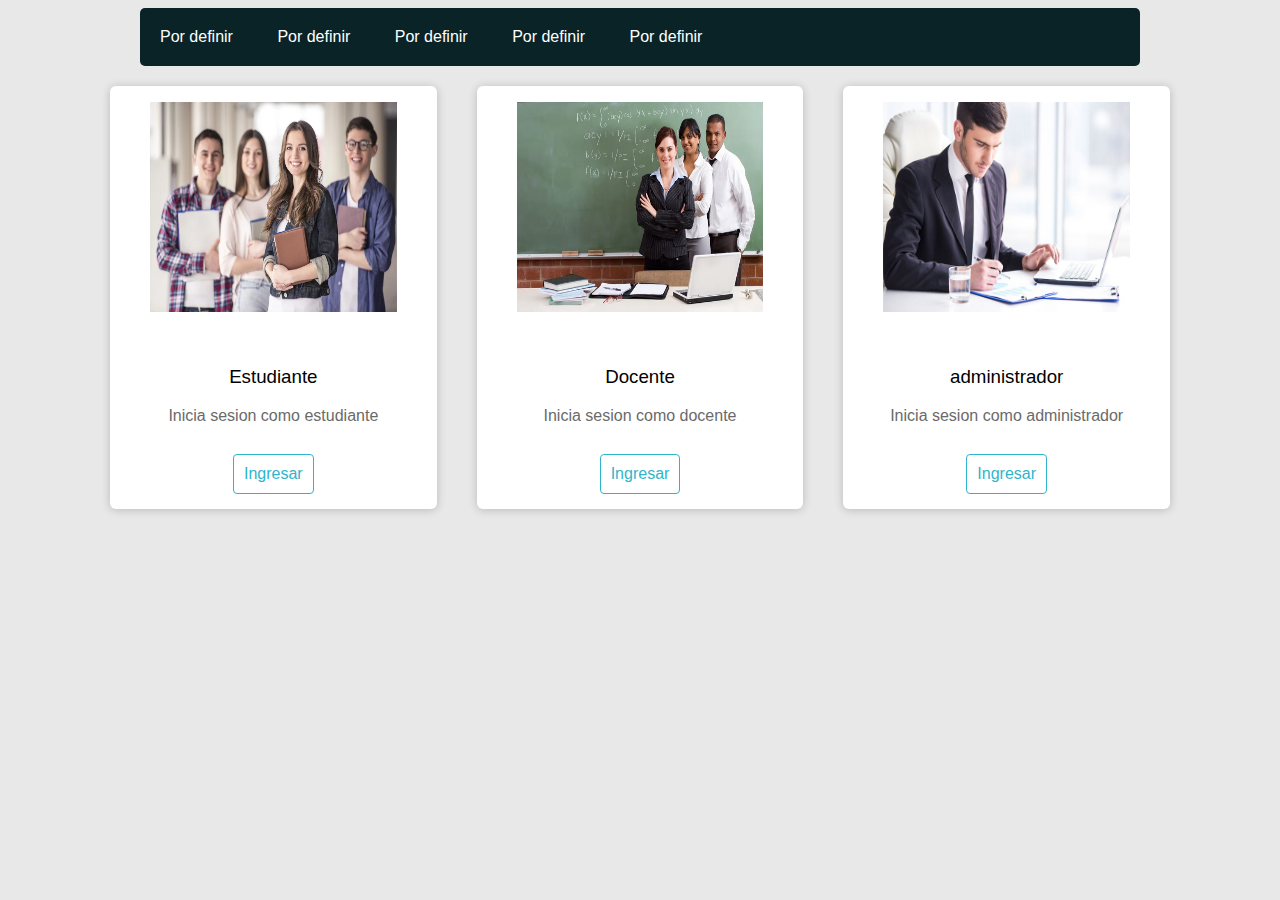
==== Index.html @ fe521ba0 "cambios" ====
<!DOCTYPE html>
<html lang="en" dir="ltr">
  <head>
    <meta charset="utf-8">
    <title>Menu de navegacion</title>
      <link rel="stylesheet" type="text/css" href="assets/selection.css">
      <link rel="stylesheet" type="text/css" href="assets/styles.css">

  </head>

  <body>



   <ul class="Menu">
     <li><a href="#">Por definir</a></li>
     <li><a href="#">Por definir</a></li>
     <li><a href="#">Por definir</a></li>
     <li><a href="#">Por definir</a></li>
     <li><a href="#">Por definir</a></li>
   </ul>


   <div class="container">
     <!-- Modulo de estudiante -->
     <div class="card">
       <figure>
         <img src="sources/img1.jpg">
       </figure>
       <div class="content">
         <h3>Estudiante</h3>
         <p> Inicia sesion como estudiante </p>
         <a href="">Ingresar</a>
       </div>
     </div>
    <!-- Modulo de docente -->
     <div class="card">
       <figure>
         <img src="sources/img2.jpg">
       </figure>
       <div class="content">
         <h3>Docente</h3>
         <p> Inicia sesion como docente </p>
         <a href="">Ingresar</a>
       </div>
     </div>
     <!-- Modulo de administrador -->
     <div class="card">
       <figure>
         <img src="sources/img3.jpg">
       </figure>
       <div class="content">
         <h3>administrador</h3>
         <p> Inicia sesion como administrador </p>
         <a href="">Ingresar</a>
       </div>
     </div>
   </div>

  </body>
</html>
---- assets/selection.css ----
/*SELECCION DE USUARIO*/

.container{
  width: 100%;
  height: auto;
  display: flex;
  margin: auto;
  max-width: 1100px;

}

.card{
  width: 100%;
  margin: 20px;
  border-radius: 6px;
  overflow: hidden;
  background: #fff;
  box-shadow: 0px 1px 10px rgba(0, 0, 0, 0.2);
  cursor: default;
  transition: all 400ms ease;

}

.card:hover{
  box-shadow: 5px 5px 20px rgba(0, 0, 0, 0.4);
  transform: translateY(-3%);
}

.card img{
  width: 100%;
  height: 210px;
}

.card .content{
  padding: 15px;
  text-align: center;
}
.card .content p{
  line-height: 1.5;
  color: #6a6a6a;
}

.card .content h3{
  font-weight: 400;
  margin-bottom: 15px;
}

.card .content a{
text-decoration: none;
display: inline-block;
padding: 10px;
margin-top: 10px;
color: #2fb4cc;
border: 1px solid #2fb4cc;
border-radius: 4px;
transition: all 400ms ease;
}

.card .content a:hover{
  background: #2fb4cc;
  color: #fff;
}
---- assets/styles.css ----
body{
  font-family: arial, helvetica;
  background: #e8e8e8
}

.Menu{
  list-style: none;
  padding: 0;
  background: #092327;
  width: 90%;
  max-width: 1000px;
  margin: auto;
  
  border-radius: 5px;



}

/*modificar la lista de enlaces del menu*/
.Menu li a{
  text-decoration: none;
  color: white;
  padding: 20px;

  display: block;



}
/*modificar los items de la lista del menu*/
.Menu li{
  display: inline-block;
  text-align: center;
}

.Menu li a:hover{
  background: #ef8354;
}
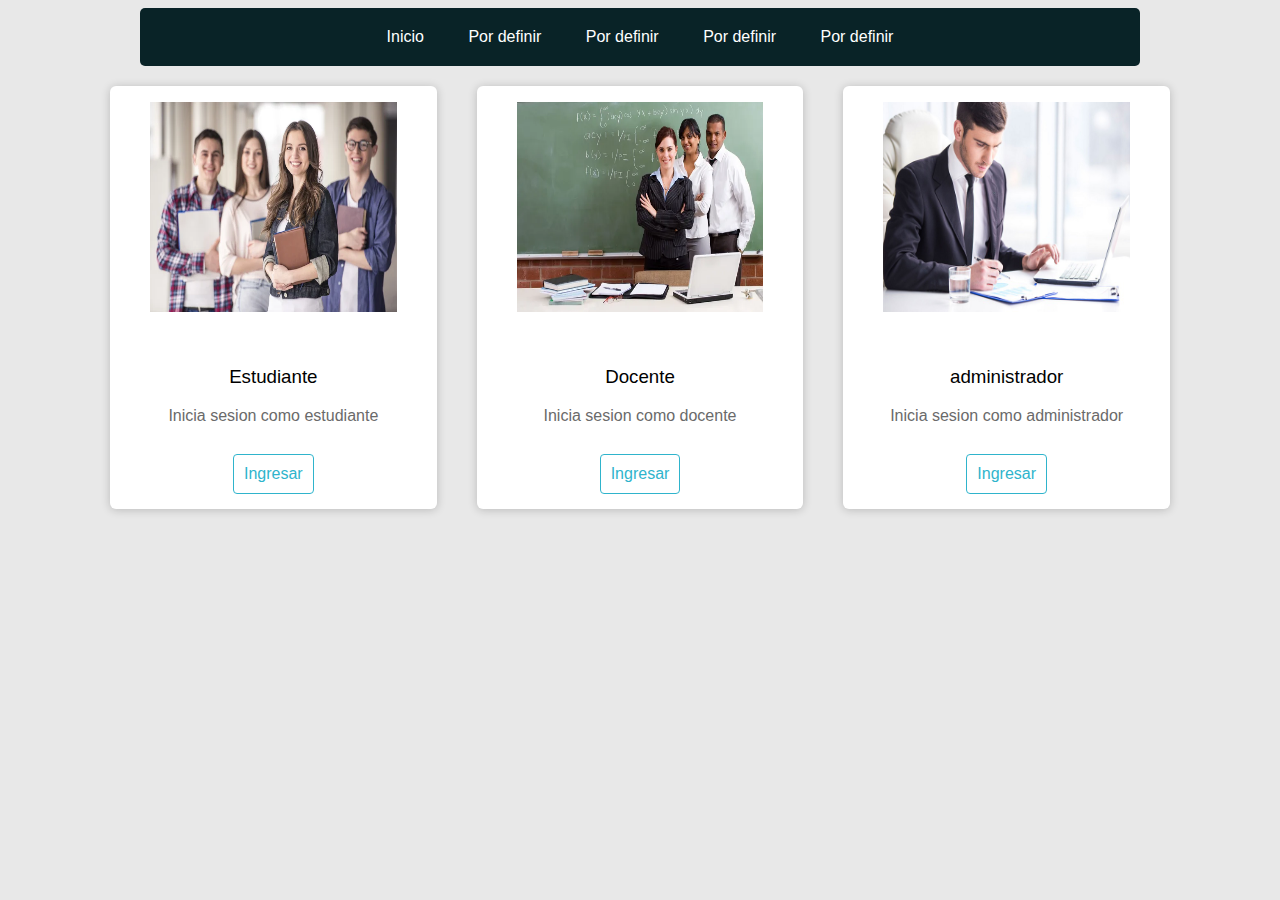
==== commit 514a0dfe: "cambios 2" ====
--- a/Index.html
+++ b/Index.html
@@ -13,7 +13,7 @@
 
 
    <ul class="Menu">
-     <li><a href="#">Por definir</a></li>
+     <li><a href="#">Inicio</a></li>
      <li><a href="#">Por definir</a></li>
      <li><a href="#">Por definir</a></li>
      <li><a href="#">Por definir</a></li>
--- a/assets/selection.css
+++ b/assets/selection.css
@@ -1,4 +1,8 @@
 /*SELECCION DE USUARIO*/
+body{
+  font-family: arial, helvetica;
+  background: #e8e8e8
+}
 
 .container{
   width: 100%;
--- a/assets/styles.css
+++ b/assets/styles.css
@@ -10,11 +10,9 @@
   width: 90%;
   max-width: 1000px;
   margin: auto;
-  
   border-radius: 5px;
 
-
-
+  text-align: center;
 }
 
 /*modificar la lista de enlaces del menu*/
@@ -30,6 +28,7 @@
 }
 /*modificar los items de la lista del menu*/
 .Menu li{
+
   display: inline-block;
   text-align: center;
 }
